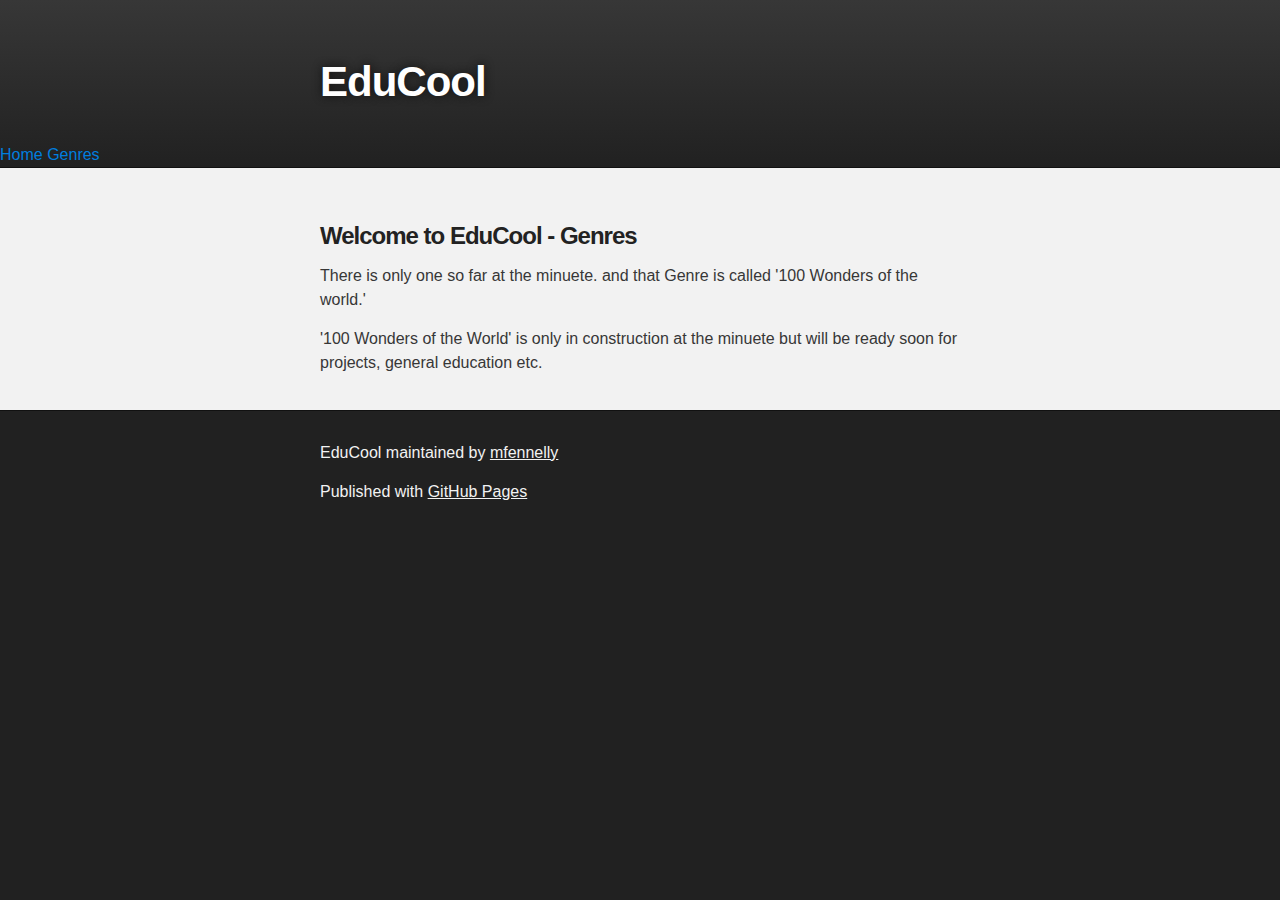
==== genres.html @ d890420c "Updated names" ====
<!DOCTYPE html>
<html>

  <head>
    <meta charset='utf-8'>
    <meta http-equiv="X-UA-Compatible" content="chrome=1">
    <meta name="description" content="EduCool : Genre of Wonders of the world.">

    <link rel="stylesheet" type="text/css" media="screen" href="stylesheets/stylesheet.css">

    <title>EduCool</title>
  </head>

  <body>

    <!-- HEADER -->
    <div id="header_wrap" class="outer">
        <header class="inner">
          <h1 id="project_title">EduCool</h1>
        </header>
        <div class="nav">
          <a href="./index.html">Home</a>
          <a href="./genres.html">Genres</a>
        </div>
    </div>

    <!-- MAIN CONTENT -->
    <div id="main_content_wrap" class="outer">
      <section id="main_content" class="inner">
        <h3>
<a id="welcome" class="anchor" href="#welcome-to-EduCool" aria-hidden="true"><span aria-hidden="true" class="octicon octicon-link"></span></a>Welcome to EduCool - Genres</h3>

<p>
  There is only one so far at the minuete. and that Genre is called '100 Wonders of the world.'
</p>
<p>
  '100 Wonders of the World' is only in construction at the minuete but will be ready soon for projects, general education etc.
</p>
      </section>
      </div>

    <!-- FOOTER  -->
    <div id="footer_wrap" class="outer">
      <footer class="inner">
        <p class="copyright">EduCool maintained by <a href="https://github.com/mfennelly">mfennelly</a></p>
        <p>Published with <a href="https://pages.github.com">GitHub Pages</a></p>
      </footer>
    </div>



  </body>
</html>
---- stylesheets/stylesheet.css ----
/*******************************************************************************
Slate Theme for GitHub Pages
by Jason Costello, @jsncostello
*******************************************************************************/

@import url(github-light.css);

/*******************************************************************************
MeyerWeb Reset
*******************************************************************************/

html, body, div, span, applet, object, iframe,
h1, h2, h3, h4, h5, h6, p, blockquote, pre,
a, abbr, acronym, address, big, cite, code,
del, dfn, em, img, ins, kbd, q, s, samp,
small, strike, strong, sub, sup, tt, var,
b, u, i, center,
dl, dt, dd, ol, ul, li,
fieldset, form, label, legend,
table, caption, tbody, tfoot, thead, tr, th, td,
article, aside, canvas, details, embed,
figure, figcaption, footer, header, hgroup,
menu, nav, output, ruby, section, summary,
time, mark, audio, video {
  margin: 0;
  padding: 0;
  border: 0;
  font: inherit;
  vertical-align: baseline;
}

/* HTML5 display-role reset for older browsers */
article, aside, details, figcaption, figure,
footer, header, hgroup, menu, nav, section {
  display: block;
}

ol, ul {
  list-style: none;
}

table {
  border-collapse: collapse;
  border-spacing: 0;
}

/*******************************************************************************
Theme Styles
*******************************************************************************/

body {
  box-sizing: border-box;
  color:#373737;
  background: #212121;
  font-size: 16px;
  font-family: 'Myriad Pro', Calibri, Helvetica, Arial, sans-serif;
  line-height: 1.5;
  -webkit-font-smoothing: antialiased;
}

h1, h2, h3, h4, h5, h6 {
  margin: 10px 0;
  font-weight: 700;
  color:#222222;
  font-family: 'Lucida Grande', 'Calibri', Helvetica, Arial, sans-serif;
  letter-spacing: -1px;
}

h1 {
  font-size: 36px;
  font-weight: 700;
}

h2 {
  padding-bottom: 10px;
  font-size: 32px;
  background: url('../images/bg_hr.png') repeat-x bottom;
}

h3 {
  font-size: 24px;
}

h4 {
  font-size: 21px;
}

h5 {
  font-size: 18px;
}

h6 {
  font-size: 16px;
}

p {
  margin: 10px 0 15px 0;
}

footer p {
  color: #f2f2f2;
}

a {
  text-decoration: none;
  color: #007edf;
  text-shadow: none;

  transition: color 0.5s ease;
  transition: text-shadow 0.5s ease;
  -webkit-transition: color 0.5s ease;
  -webkit-transition: text-shadow 0.5s ease;
  -moz-transition: color 0.5s ease;
  -moz-transition: text-shadow 0.5s ease;
  -o-transition: color 0.5s ease;
  -o-transition: text-shadow 0.5s ease;
  -ms-transition: color 0.5s ease;
  -ms-transition: text-shadow 0.5s ease;
}

a:hover, a:focus {text-decoration: underline;}

footer a {
  color: #F2F2F2;
  text-decoration: underline;
}

em {
  font-style: italic;
}

strong {
  font-weight: bold;
}

img {
  position: relative;
  margin: 0 auto;
  max-width: 739px;
  padding: 5px;
  margin: 10px 0 10px 0;
  border: 1px solid #ebebeb;

  box-shadow: 0 0 5px #ebebeb;
  -webkit-box-shadow: 0 0 5px #ebebeb;
  -moz-box-shadow: 0 0 5px #ebebeb;
  -o-box-shadow: 0 0 5px #ebebeb;
  -ms-box-shadow: 0 0 5px #ebebeb;
}

p img {
  display: inline;
  margin: 0;
  padding: 0;
  vertical-align: middle;
  text-align: center;
  border: none;
}

pre, code {
  width: 100%;
  color: #222;
  background-color: #fff;

  font-family: Monaco, "Bitstream Vera Sans Mono", "Lucida Console", Terminal, monospace;
  font-size: 14px;

  border-radius: 2px;
  -moz-border-radius: 2px;
  -webkit-border-radius: 2px;
}

pre {
  width: 100%;
  padding: 10px;
  box-shadow: 0 0 10px rgba(0,0,0,.1);
  overflow: auto;
}

code {
  padding: 3px;
  margin: 0 3px;
  box-shadow: 0 0 10px rgba(0,0,0,.1);
}

pre code {
  display: block;
  box-shadow: none;
}

blockquote {
  color: #666;
  margin-bottom: 20px;
  padding: 0 0 0 20px;
  border-left: 3px solid #bbb;
}


ul, ol, dl {
  margin-bottom: 15px
}

ul {
  list-style-position: inside;
  list-style: disc;
  padding-left: 20px;
}

ol {
  list-style-position: inside;
  list-style: decimal;
  padding-left: 20px;
}

dl dt {
  font-weight: bold;
}

dl dd {
  padding-left: 20px;
  font-style: italic;
}

dl p {
  padding-left: 20px;
  font-style: italic;
}

hr {
  height: 1px;
  margin-bottom: 5px;
  border: none;
  background: url('../images/bg_hr.png') repeat-x center;
}

table {
  border: 1px solid #373737;
  margin-bottom: 20px;
  text-align: left;
 }

th {
  font-family: 'Lucida Grande', 'Helvetica Neue', Helvetica, Arial, sans-serif;
  padding: 10px;
  background: #373737;
  color: #fff;
 }

td {
  padding: 10px;
  border: 1px solid #373737;
 }

form {
  background: #f2f2f2;
  padding: 20px;
}

/*******************************************************************************
Full-Width Styles
*******************************************************************************/

.outer {
  width: 100%;
}

.inner {
  position: relative;
  max-width: 640px;
  padding: 20px 10px;
  margin: 0 auto;
}

#forkme_banner {
  display: block;
  position: absolute;
  top:0;
  right: 10px;
  z-index: 10;
  padding: 10px 50px 10px 10px;
  color: #fff;
  background: url('../images/blacktocat.png') #0090ff no-repeat 95% 50%;
  font-weight: 700;
  box-shadow: 0 0 10px rgba(0,0,0,.5);
  border-bottom-left-radius: 2px;
  border-bottom-right-radius: 2px;
}

#header_wrap {
  background: #212121;
  background: -moz-linear-gradient(top, #373737, #212121);
  background: -webkit-linear-gradient(top, #373737, #212121);
  background: -ms-linear-gradient(top, #373737, #212121);
  background: -o-linear-gradient(top, #373737, #212121);
  background: linear-gradient(top, #373737, #212121);
}

#header_wrap .inner {
  padding: 50px 10px 30px 10px;
}

#project_title {
  margin: 0;
  color: #fff;
  font-size: 42px;
  font-weight: 700;
  text-shadow: #111 0px 0px 10px;
}

#project_tagline {
  color: #fff;
  font-size: 24px;
  font-weight: 300;
  background: none;
  text-shadow: #111 0px 0px 10px;
}

#downloads {
  position: absolute;
  width: 210px;
  z-index: 10;
  bottom: -40px;
  right: 0;
  height: 70px;
  background: url('../images/icon_download.png') no-repeat 0% 90%;
}

.zip_download_link {
  display: block;
  float: right;
  width: 90px;
  height:70px;
  text-indent: -5000px;
  overflow: hidden;
  background: url(../images/sprite_download.png) no-repeat bottom left;
}

.tar_download_link {
  display: block;
  float: right;
  width: 90px;
  height:70px;
  text-indent: -5000px;
  overflow: hidden;
  background: url(../images/sprite_download.png) no-repeat bottom right;
  margin-left: 10px;
}

.zip_download_link:hover {
  background: url(../images/sprite_download.png) no-repeat top left;
}

.tar_download_link:hover {
  background: url(../images/sprite_download.png) no-repeat top right;
}

#main_content_wrap {
  background: #f2f2f2;
  border-top: 1px solid #111;
  border-bottom: 1px solid #111;
}

#main_content {
  padding-top: 40px;
}

#footer_wrap {
  background: #212121;
}



/*******************************************************************************
Small Device Styles
*******************************************************************************/

@media screen and (max-width: 480px) {
  body {
    font-size:14px;
  }

  #downloads {
    display: none;
  }

  .inner {
    min-width: 320px;
    max-width: 480px;
  }

  #project_title {
  font-size: 32px;
  }

  h1 {
    font-size: 28px;
  }

  h2 {
    font-size: 24px;
  }

  h3 {
    font-size: 21px;
  }

  h4 {
    font-size: 18px;
  }

  h5 {
    font-size: 14px;
  }

  h6 {
    font-size: 12px;
  }

  code, pre {
    min-width: 320px;
    max-width: 480px;
    font-size: 11px;
  }

}
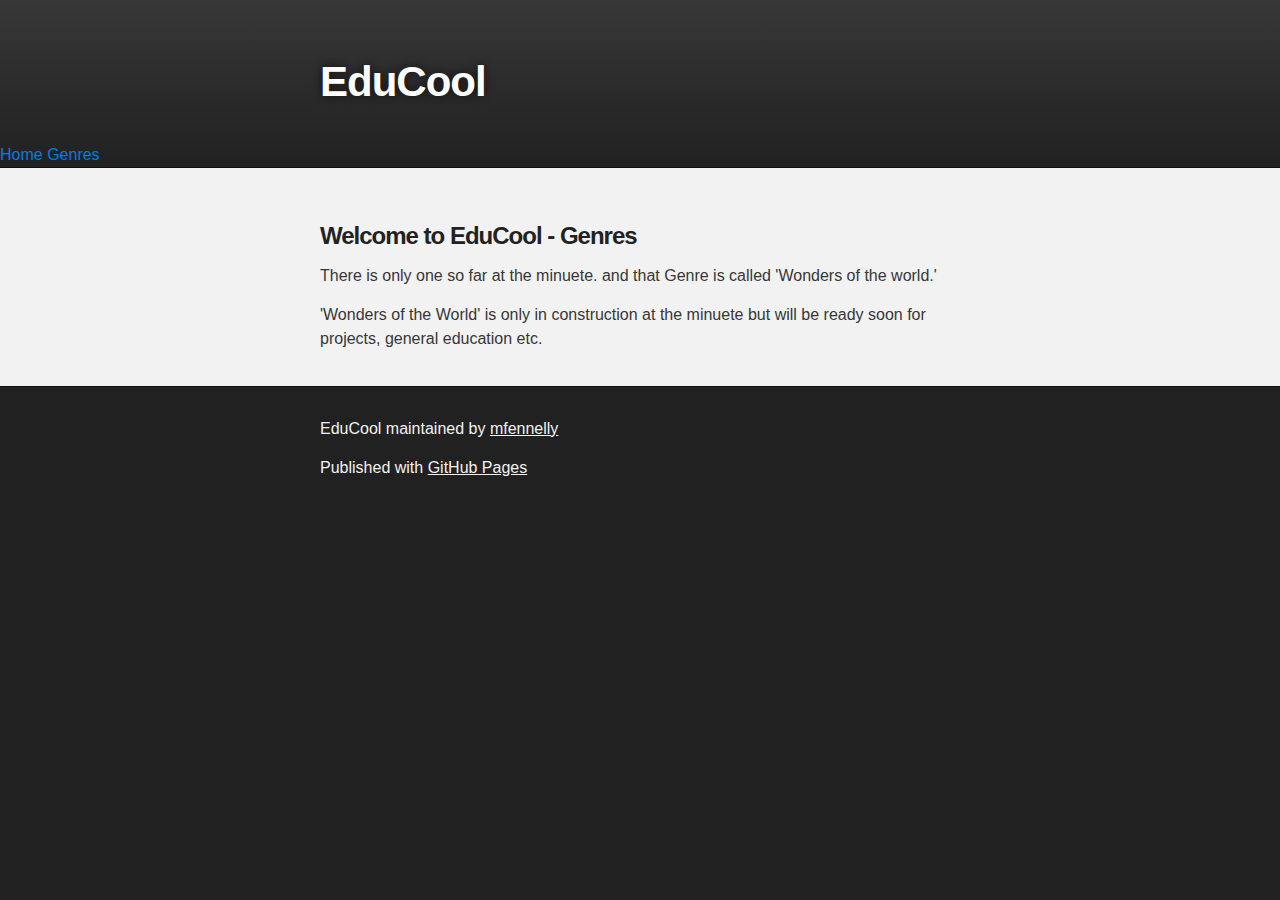
==== commit 42d8a0a3: "Removed 100" ====
--- a/genres.html
+++ b/genres.html
@@ -31,10 +31,10 @@
 <a id="welcome" class="anchor" href="#welcome-to-EduCool" aria-hidden="true"><span aria-hidden="true" class="octicon octicon-link"></span></a>Welcome to EduCool - Genres</h3>
 
 <p>
-  There is only one so far at the minuete. and that Genre is called '100 Wonders of the world.'
+  There is only one so far at the minuete. and that Genre is called 'Wonders of the world.'
 </p>
 <p>
-  '100 Wonders of the World' is only in construction at the minuete but will be ready soon for projects, general education etc.
+  'Wonders of the World' is only in construction at the minuete but will be ready soon for projects, general education etc.
 </p>
       </section>
       </div>
